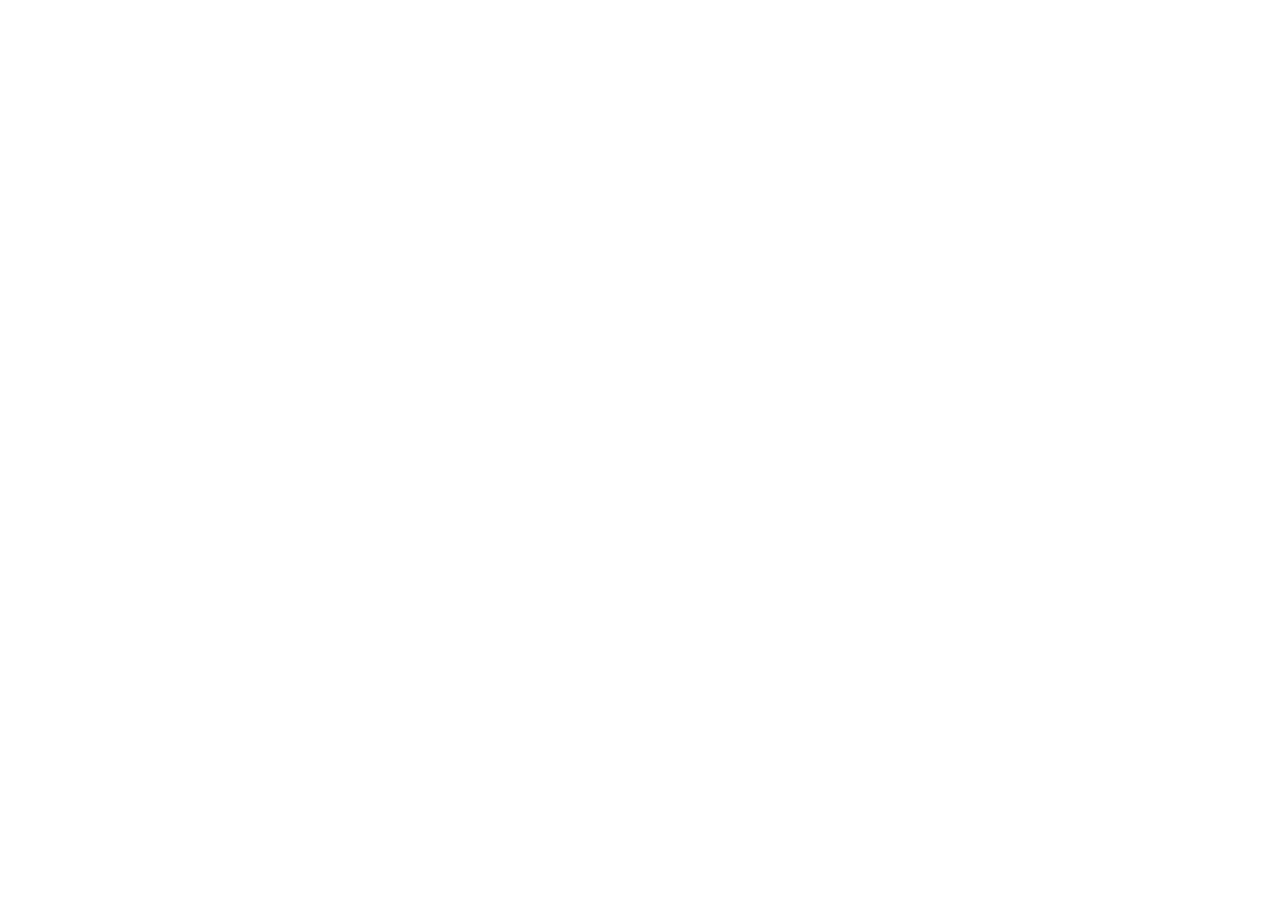
==== web/index.html @ 5613b474 "Повний проект Germes Dostavka: iOS сумісність, Supabase functions, Flutter - Додано iOS підтримку: I" ====
<!DOCTYPE html>
<html>
<head>
  <!--
    If you are serving your web app in a path other than the root, change the
    href value below to reflect the base path you are serving from.

    The path provided below has to start and end with a slash "/" in order for
    it to work correctly.

    For more details:
    * https://developer.mozilla.org/en-US/docs/Web/HTML/Element/base

    This is a placeholder for base href that will be replaced by the value of
    the `--base-href` argument provided to `flutter build`.
  -->
  <base href="$FLUTTER_BASE_HREF">

  <meta charset="UTF-8">
  <meta content="IE=Edge" http-equiv="X-UA-Compatible">
  <meta name="description" content="A new Flutter project.">

  <!-- iOS meta tags & icons -->
  <meta name="mobile-web-app-capable" content="yes">
  <meta name="apple-mobile-web-app-status-bar-style" content="black">
  <meta name="apple-mobile-web-app-title" content="germes_dostavka_new">
  <link rel="apple-touch-icon" href="icons/Icon-192.png">

  <!-- Favicon -->
  <link rel="icon" type="image/png" href="favicon.png"/>

  <title>germes_dostavka_new</title>
  <link rel="manifest" href="manifest.json">
</head>
<body>
  <!--
    You can customize the "flutter_bootstrap.js" script.
    This is useful to provide a custom configuration to the Flutter loader
    or to give the user feedback during the initialization process.

    For more details:
    * https://docs.flutter.dev/platform-integration/web/initialization
  -->
  <script src="flutter_bootstrap.js" async></script>
</body>
</html>
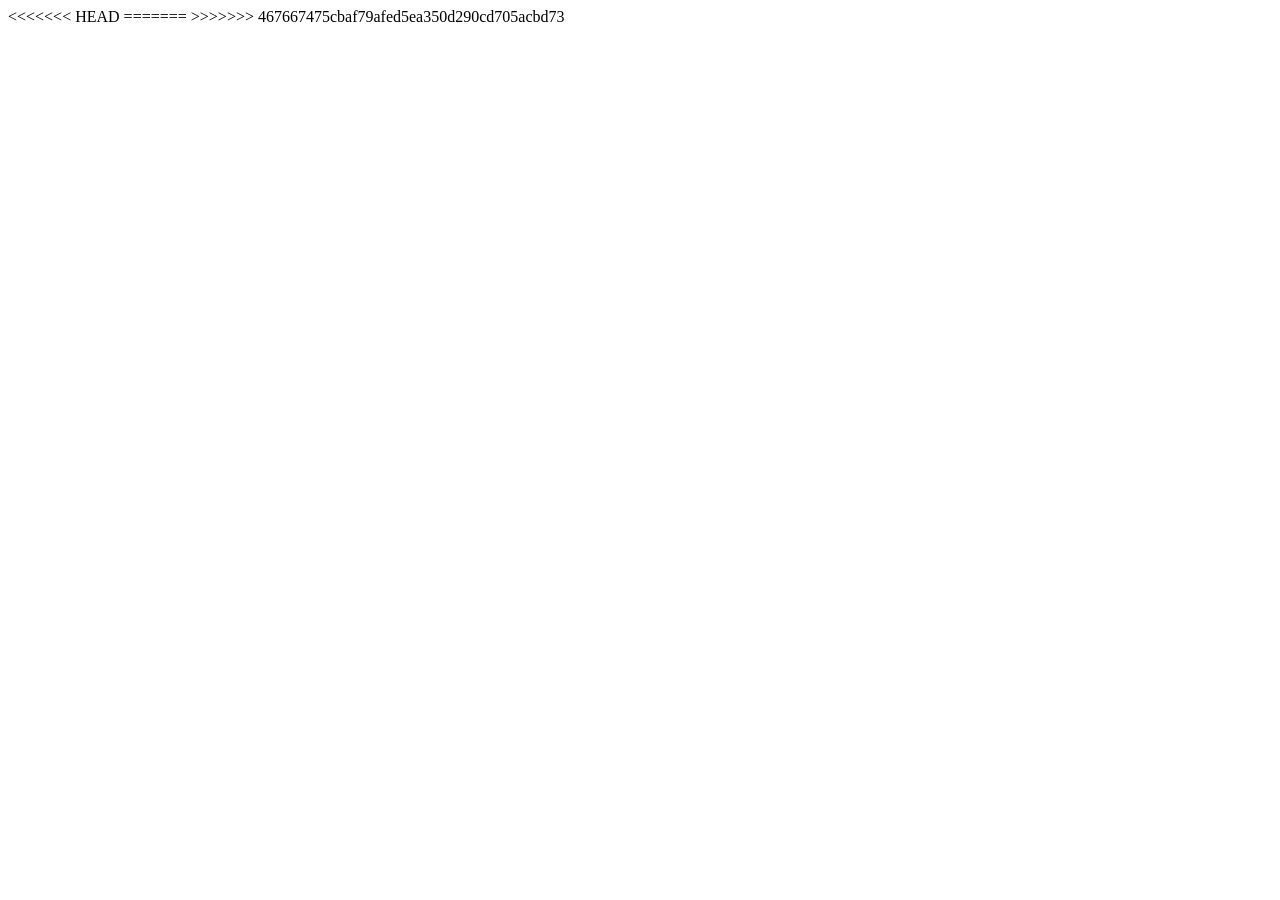
==== commit bdde6553: "Merge: Прійняти всі файли з remote" ====
--- a/web/index.html
+++ b/web/index.html
@@ -1,3 +1,51 @@
+<<<<<<< HEAD
+<!DOCTYPE html>
+<html>
+<head>
+  <!--
+    If you are serving your web app in a path other than the root, change the
+    href value below to reflect the base path you are serving from.
+
+    The path provided below has to start and end with a slash "/" in order for
+    it to work correctly.
+
+    For more details:
+    * https://developer.mozilla.org/en-US/docs/Web/HTML/Element/base
+
+    This is a placeholder for base href that will be replaced by the value of
+    the `--base-href` argument provided to `flutter build`.
+  -->
+  <base href="$FLUTTER_BASE_HREF">
+
+  <meta charset="UTF-8">
+  <meta content="IE=Edge" http-equiv="X-UA-Compatible">
+  <meta name="description" content="A new Flutter project.">
+
+  <!-- iOS meta tags & icons -->
+  <meta name="mobile-web-app-capable" content="yes">
+  <meta name="apple-mobile-web-app-status-bar-style" content="black">
+  <meta name="apple-mobile-web-app-title" content="germes_dostavka_new">
+  <link rel="apple-touch-icon" href="icons/Icon-192.png">
+
+  <!-- Favicon -->
+  <link rel="icon" type="image/png" href="favicon.png"/>
+
+  <title>germes_dostavka_new</title>
+  <link rel="manifest" href="manifest.json">
+</head>
+<body>
+  <!--
+    You can customize the "flutter_bootstrap.js" script.
+    This is useful to provide a custom configuration to the Flutter loader
+    or to give the user feedback during the initialization process.
+
+    For more details:
+    * https://docs.flutter.dev/platform-integration/web/initialization
+  -->
+  <script src="flutter_bootstrap.js" async></script>
+</body>
+</html>
+=======
 <!DOCTYPE html>
 <html>
 <head>
@@ -44,3 +92,4 @@
   <script src="flutter_bootstrap.js" async></script>
 </body>
 </html>
+>>>>>>> 467667475cbaf79afed5ea350d290cd705acbd73
